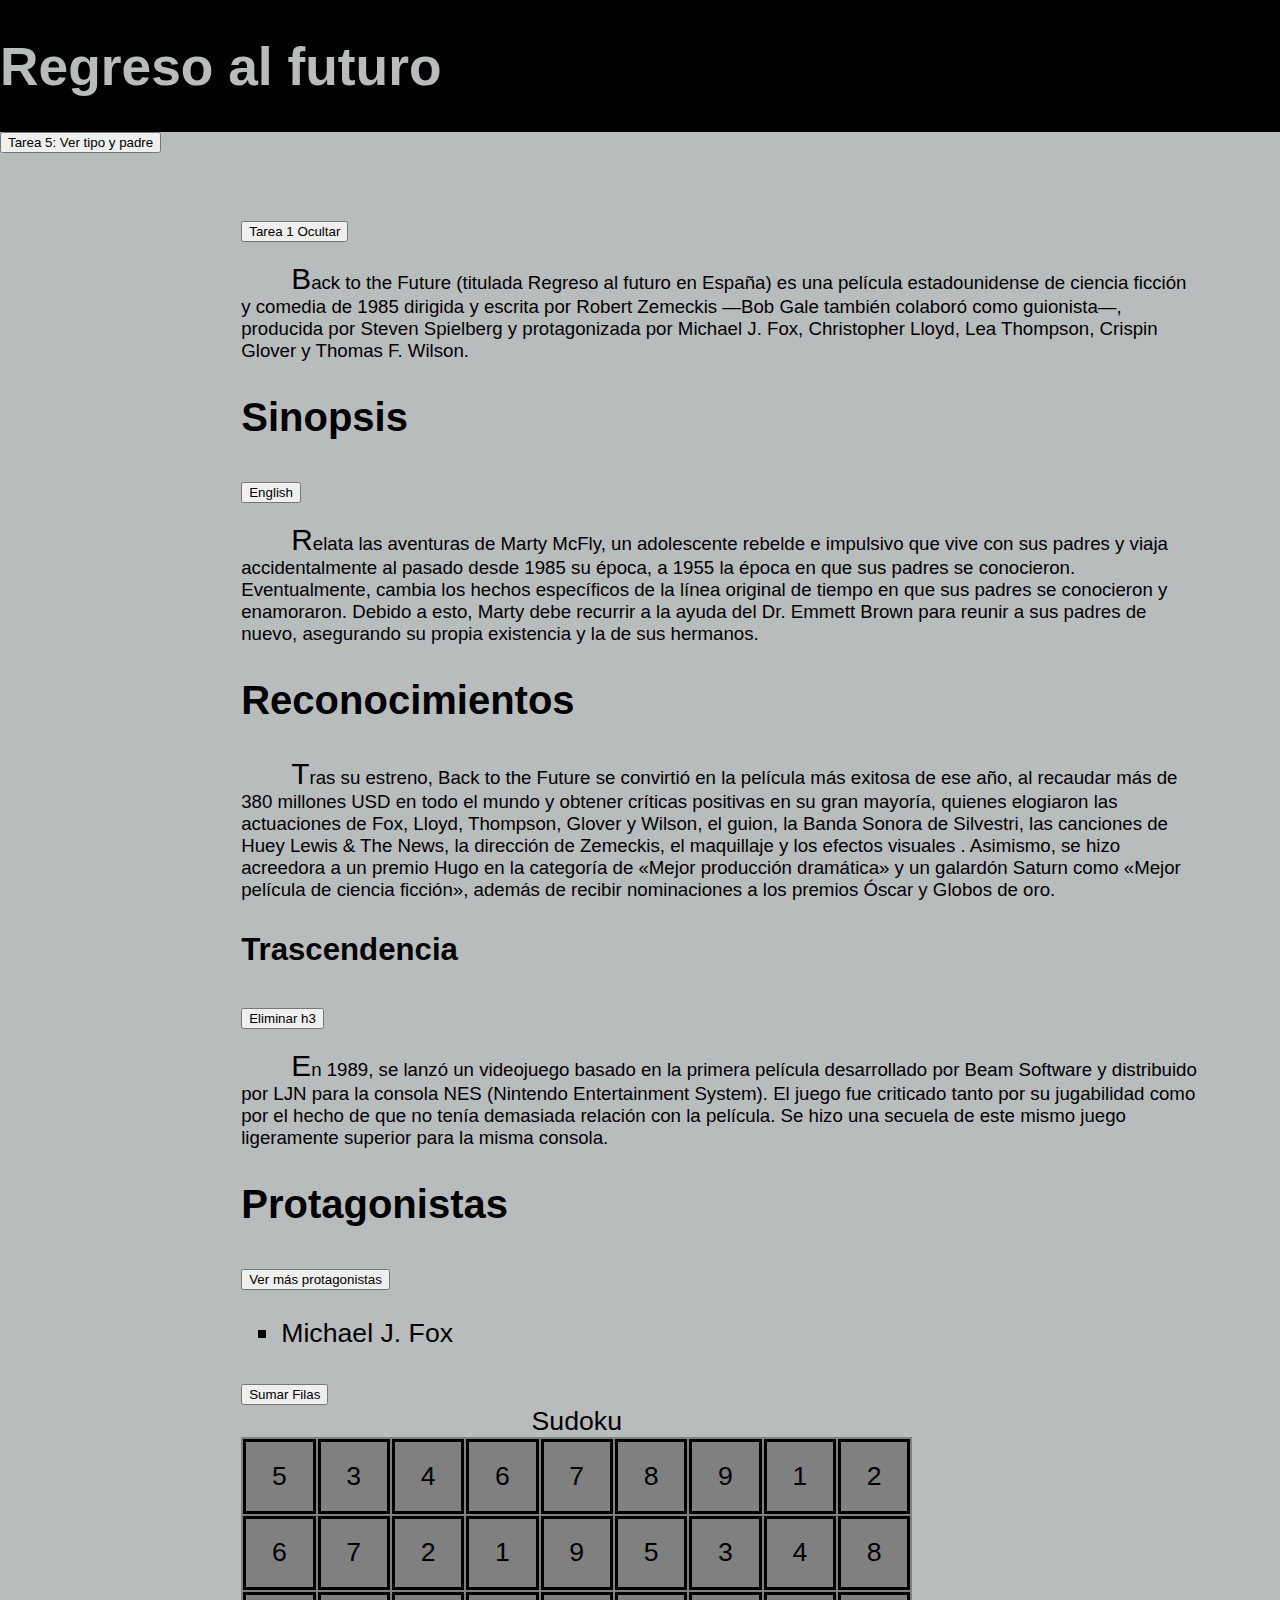
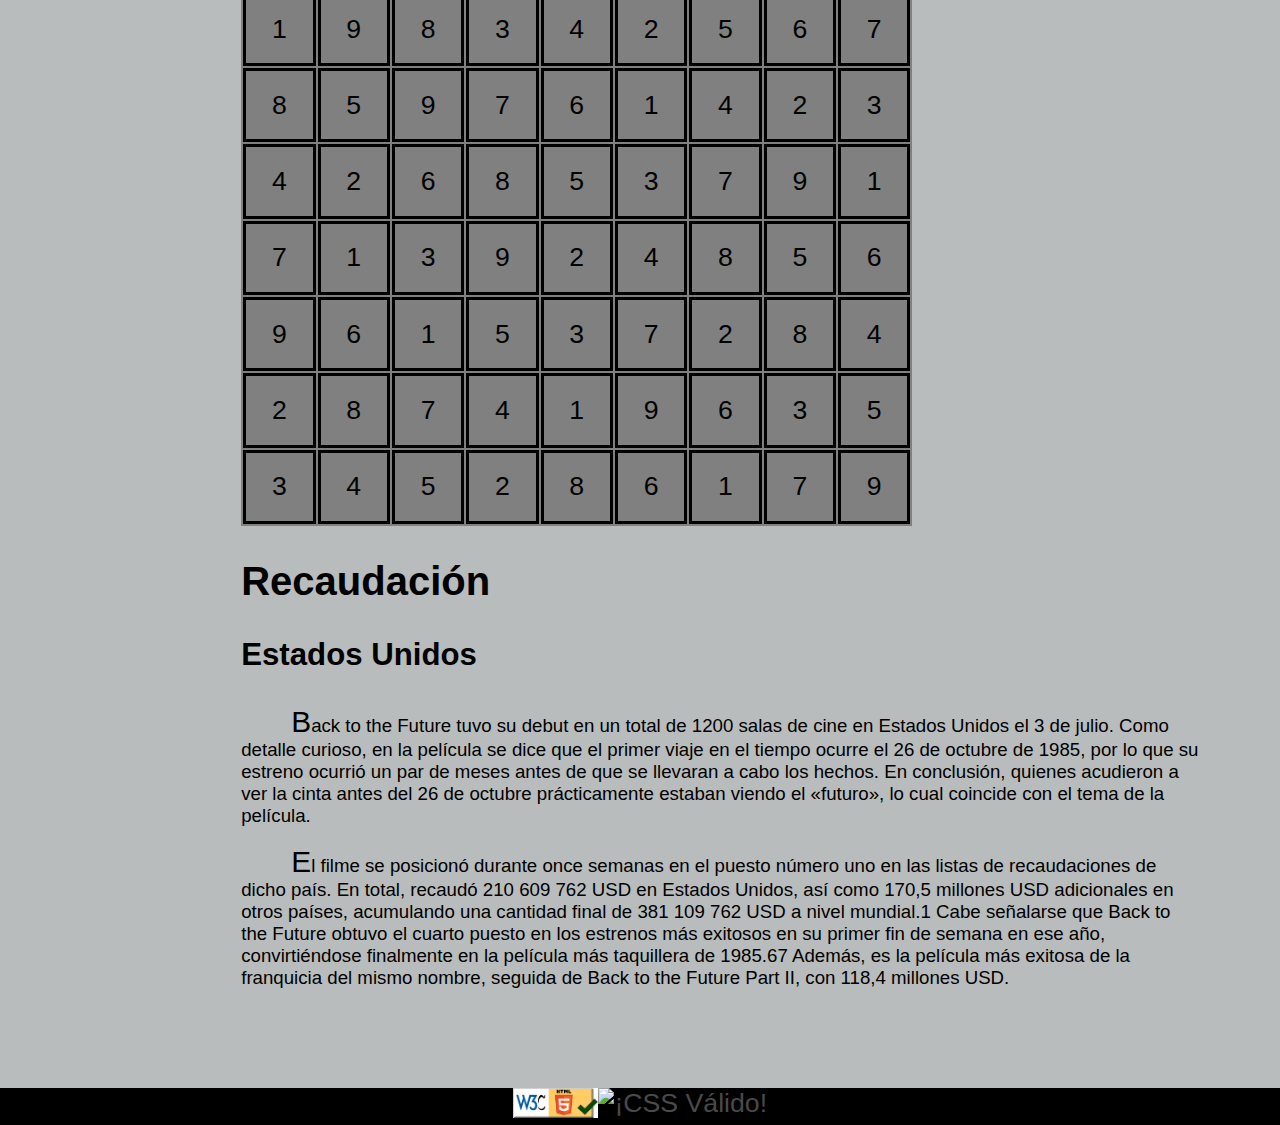
==== Ejercicio7.html @ 176a8844 "vs console" ====
<!DOCTYPE HTML>

<html lang="es">

<head>
    <!-- Datos que describen el documento -->
    <meta charset="UTF-8">
    <title>Regreso al futuro. La película</title>

    <meta name=author content="Rocío Cenador Martínez">
    <meta name=description
        content="Página web dedicada a la película Regreso al futuro, donde se incluye información básica y algunos datos detallados sobre el rodaje, producción y distribución de la misma.">
    <meta name=keywords content="pelicula, movie, film, viaje en el tiempo, ciencia, delorean, ficción, hollywood ">
    <meta name="viewport" content="width=device-width, initial-scale=1.0">

    <!-- añadir el elemento link de enlace a la hoja de estilo dentro del <head> del documento html -->
    <link rel="stylesheet" type="text/css" href="Ejercicio7.css" />
    <script src="http://ajax.googleapis.com/ajax/libs/jquery/3.2.1/jquery.min.js"></script>
    <script src="Ejercicio7.js"></script>

</head>

<body>

    <header>
        <h1>Regreso al futuro</h1>
    </header>

    <nav>
        <input type="button" value="Tarea 5: Ver tipo y padre" onclick="web.recorrer()" />
    </nav>
    <main>

        <input type="button" value="Tarea 1 Ocultar" onclick="web.ocultar()" />

        <p id="ocultar">Back to the Future (titulada Regreso al futuro en España) es una película estadounidense de
            ciencia ficción y
            comedia de 1985 dirigida y escrita por Robert Zemeckis —Bob Gale también colaboró como guionista—, producida
            por
            Steven Spielberg y protagonizada por Michael J. Fox, Christopher Lloyd, Lea Thompson, Crispin Glover y
            Thomas F.
            Wilson.</p>

        <h2>Sinopsis</h2>
        <input type="button" id="traducir" value="English" onclick="web.traducir()" />

        <p id="traducible">Relata las aventuras de Marty McFly, un adolescente rebelde e impulsivo que vive con sus
            padres y viaja
            accidentalmente al pasado desde 1985 su época, a 1955 la época en que sus padres se conocieron.
            Eventualmente,
            cambia los hechos específicos de la línea original de tiempo en que sus padres se conocieron y enamoraron.
            Debido a esto, Marty debe recurrir a la ayuda del Dr. Emmett Brown para reunir a sus padres de nuevo,
            asegurando
            su propia existencia y la de sus hermanos.</p>

        <h2>Reconocimientos</h2>
        <p>Tras su estreno, Back to the Future se convirtió en la película más exitosa de ese año, al recaudar más de
            380
            millones USD en todo el mundo y obtener críticas positivas en su gran mayoría, quienes elogiaron las
            actuaciones
            de Fox, Lloyd, Thompson, Glover y Wilson, el guion, la Banda Sonora de Silvestri, las canciones de Huey
            Lewis &
            The News, la dirección de Zemeckis, el maquillaje y los efectos visuales .
            Asimismo, se hizo acreedora a un premio Hugo en la categoría de «Mejor producción dramática» y un galardón
            Saturn como «Mejor película de ciencia ficción», además de recibir nominaciones a los premios Óscar y Globos
            de
            oro.</p>

        <h3>Trascendencia</h3>
        <input type="button" value="Eliminar h3" onclick="web.eliminar()" />

        <p>En 1989, se lanzó un videojuego basado en la primera película desarrollado por Beam Software y distribuido
            por
            LJN para la consola NES (Nintendo Entertainment System).
            El juego fue criticado tanto por su jugabilidad como por el hecho de que no tenía demasiada relación con la
            película.
            Se hizo una secuela de este mismo juego ligeramente superior para la misma consola.</p>

        <h2>Protagonistas</h2>
        <input type="button" value="Ver más protagonistas" onclick="web.añadir()" />


        <ul id="protagonistas">
            <li>Michael J. Fox</li>
        </ul>


        <input type="button" value="Sumar Filas" onclick="web.sumar()" />

        <table>
            <caption>Sudoku</caption>
            <tr>
                <td>5</td>
                <td>3</td>
                <td>4</td>
                <td>6</td>
                <td>7</td>
                <td>8</td>
                <td>9</td>
                <td>1</td>
                <td>2</td>
            </tr>
            <tr>
                <td>6</td>
                <td>7</td>
                <td>2</td>
                <td>1</td>
                <td>9</td>
                <td>5</td>
                <td>3</td>
                <td>4</td>
                <td>8</td>
            </tr>
            <tr>
                <td>1</td>
                <td>9</td>
                <td>8</td>
                <td>3</td>
                <td>4</td>
                <td>2</td>
                <td>5</td>
                <td>6</td>
                <td>7</td>
            </tr>
            <tr>
                <td>8</td>
                <td>5</td>
                <td>9</td>
                <td>7</td>
                <td>6</td>
                <td>1</td>
                <td>4</td>
                <td>2</td>
                <td>3</td>
            </tr>
            <tr>
                <td>4</td>
                <td>2</td>
                <td>6</td>
                <td>8</td>
                <td>5</td>
                <td>3</td>
                <td>7</td>
                <td>9</td>
                <td>1</td>
            </tr>
            <tr>
                <td>7</td>
                <td>1</td>
                <td>3</td>
                <td>9</td>
                <td>2</td>
                <td>4</td>
                <td>8</td>
                <td>5</td>
                <td>6</td>
            </tr>
            <tr>
                <td>9</td>
                <td>6</td>
                <td>1</td>
                <td>5</td>
                <td>3</td>
                <td>7</td>
                <td>2</td>
                <td>8</td>
                <td>4</td>
            </tr>
            <tr>
                <td>2</td>
                <td>8</td>
                <td>7</td>
                <td>4</td>
                <td>1</td>
                <td>9</td>
                <td>6</td>
                <td>3</td>
                <td>5</td>
            </tr>
            <tr>
                <td>3</td>
                <td>4</td>
                <td>5</td>
                <td>2</td>
                <td>8</td>
                <td>6</td>
                <td>1</td>
                <td>7</td>
                <td>9</td>
            </tr>
        </table>

        <h2>Recaudación</h2>
        <h3>Estados Unidos</h3>
        <p>Back to the Future tuvo su debut en un total de 1200 salas de cine en Estados Unidos el 3 de julio. Como
            detalle curioso, en la película se dice que el primer viaje en el tiempo ocurre el 26 de octubre de 1985,
            por lo que su estreno ocurrió un par de meses antes de que se llevaran a cabo los hechos. En conclusión,
            quienes acudieron a ver la cinta antes del 26 de octubre prácticamente estaban viendo el «futuro», lo cual
            coincide con el tema de la película.</p>
        <p>El filme se posicionó durante once semanas en el puesto número uno en las listas de recaudaciones de dicho
            país. En total, recaudó 210 609 762 USD en Estados Unidos, así como 170,5 millones USD adicionales en otros
            países, acumulando una cantidad final de 381 109 762 USD a nivel mundial.1 Cabe señalarse que Back to the
            Future obtuvo el cuarto puesto en los estrenos más exitosos en su primer fin de semana en ese año,
            convirtiéndose finalmente en la película más taquillera de 1985.67 Además, es la película más exitosa de la
            franquicia del mismo nombre, seguida de Back to the Future Part II, con 118,4 millones USD.</p>
    </main>


    <footer>
        <a href="http://validator.w3.org/check/referer" hreflang="en-us">
            <img src="[data-uri]"
                alt="¡HTML5 válido!" height="30" /></a>
        <a href="http://jigsaw.w3.org/css-validator/check/referer">
            <img style="border:0;width:88px;height:31px" src="http://jigsaw.w3.org/css-validator/images/vcss"
                alt="¡CSS Válido!" /></a>
    </footer>

</body>

</html>
---- Ejercicio7.css ----
/************* BODY Y ESTRUCTURA +++++++++++++*/

/*(0,0,1)*/
body {
    font-family: "Futura Medium", "Gill Sans", "Verdana", sans-serif;
    font-size: 20pt;
    color: black;
    background-color: rgba(185,188,188,1);
    margin: 0;
}

/*(0,0,1)*/
header, footer {
    background-color: black;
    color: rgba(185,188,188,1);
    margin: 0;
}



/************* MENU NAVEGACIÓN +++++++++++++*/


/************* ENLACES +++++++++++++*/

 /*(0,0,1)*/
a {
    text-decoration: none; /* Eliminar el subrayado de los links */
}
/*(0,1,1)*/
a:link { color: rgb(75, 73, 73);}
a:visited { color: purple; }
a:hover {color: black;}
a:active { color: orange; }

/**************************** MAIN *******************************/

/*(0,0,1)*/
main {
    
    padding: 3em;
}

/*(0,0,2)*/
main img {
    width: 90%;
}

/************* PÁRRAFOS +++++++++++++*/


/*(0,0,1)*/
p { font-size: 0.7em;
    text-align: left;
    text-indent: 50px;
}

/*(0,0,2)*/
p::first-letter { font-size: 1.6em;
}


/************* LISTAS +++++++++++++*/

/*(0,0,1)*/
ul { /* Todas las unordered lists */

    text-decoration: none;
    list-style-type: square;
}



/************* TABLAS +++++++++++++*/

/*(0,0,1)*/
table {
    background-color: gray;
    color: black;
    width: 70%;
}
/*(0,0,1)*/ 
td { text-align:  center;
    border-style: solid;
    padding: 0.7em; } 



/*(0,0,1)*/
body { 
    display: grid;
    grid: "h h"
          "a b"
          "f f";
}

/*(0,0,2)*/
body > header { /*Pueden otros headers, como los contenidos en un article */
    grid-area: h;
    display: flex;
    flex-wrap: wrap;
    align-items: baseline;
}


/*(0,0,1)*/
nav { 
    grid-area: a; 
    display: flex;
    flex-direction: column; 
    /*padding: 30px;*/
}

/*(0,0,1)*/
nav a {
    margin: 5px;
}

/*(0,0,1)*/
main, article { 
    grid-area: b; 
    min-width: 12em;     
}

/*(0,0,1)*/
footer{ 
    grid-area: f;  
    display: flex;
    justify-content: center;
}


@media screen and (max-width: 800px) {
    /*(0,0,1)*/
    body {
        display : block;
        
    }
    /*(0,0,1)*/
    main {
        padding: 1em;
        
    }
    /*(0,0,2)*/
    main > h2 {
        margin: 0.5em;
    }

} 

@media print {
    /* hide navigation menu when printing */
    /*(0,0,1)*/
    nav, footer { display: none; }
}
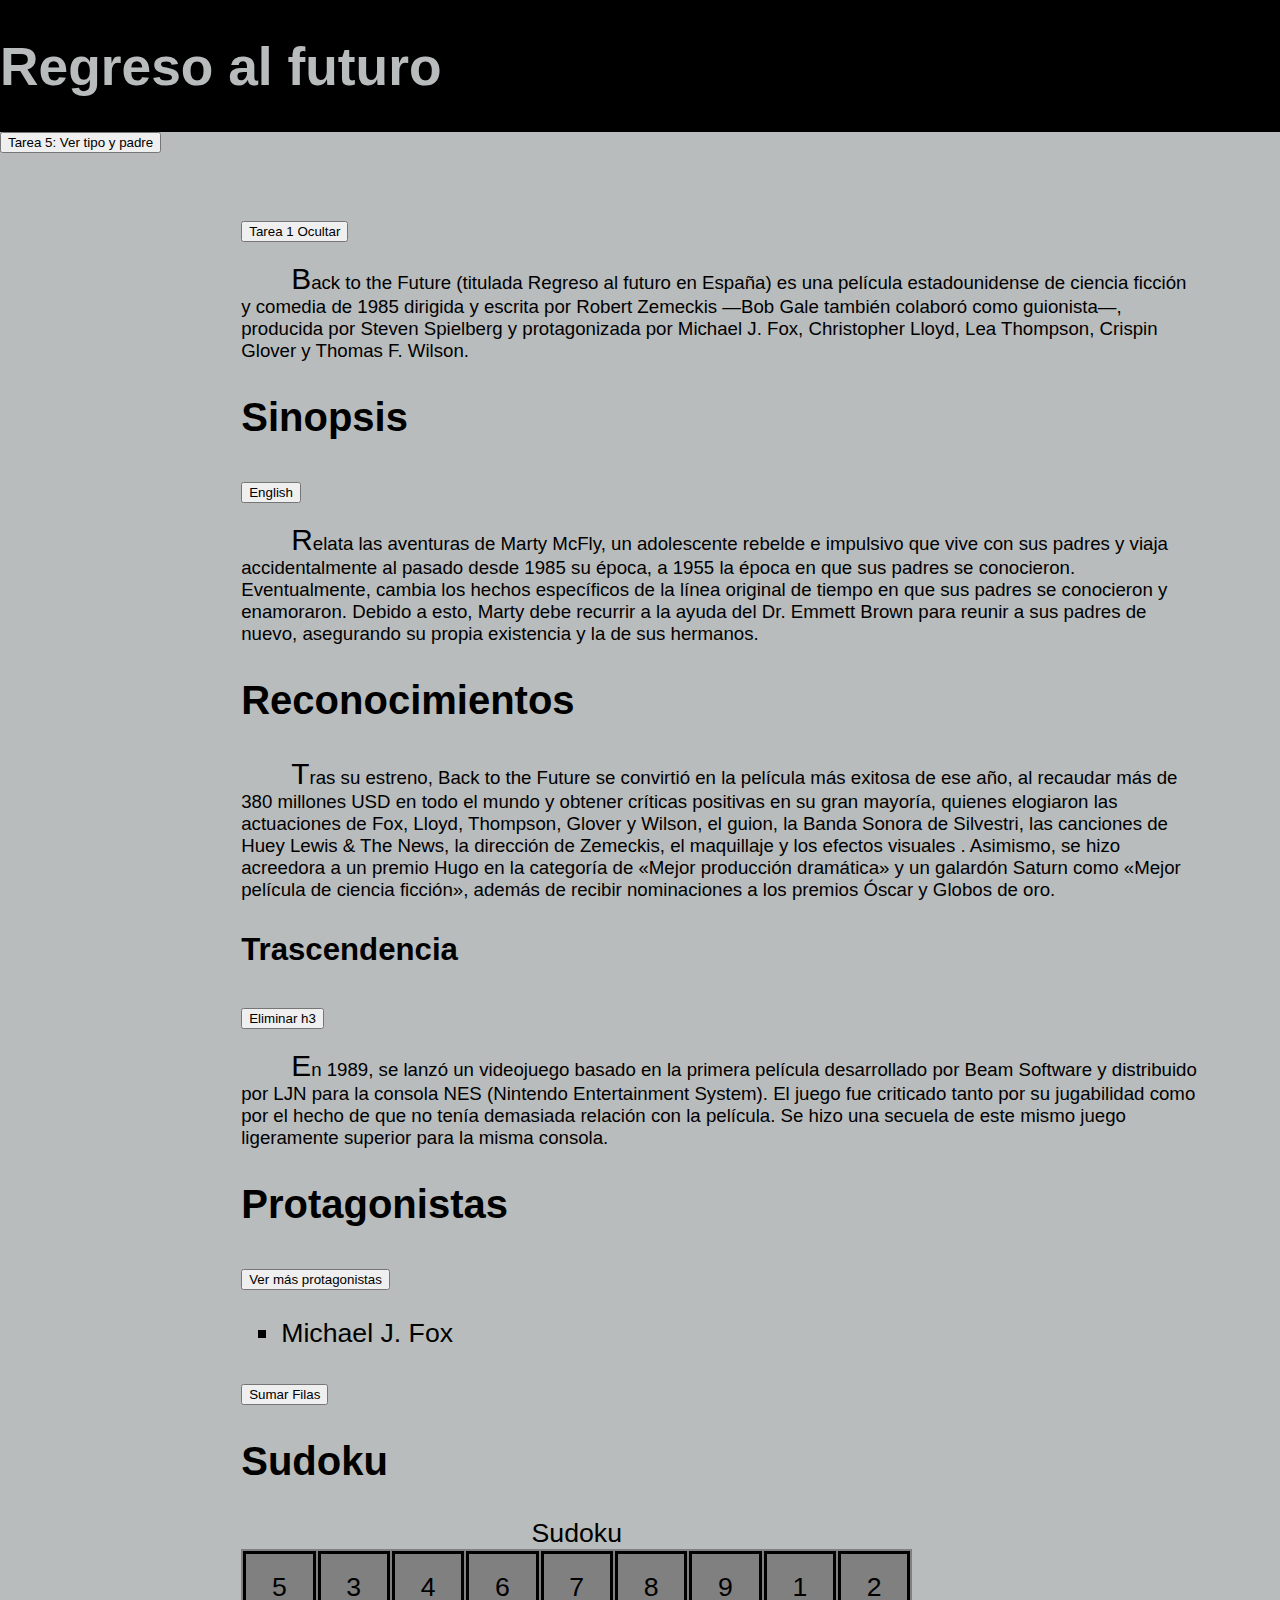
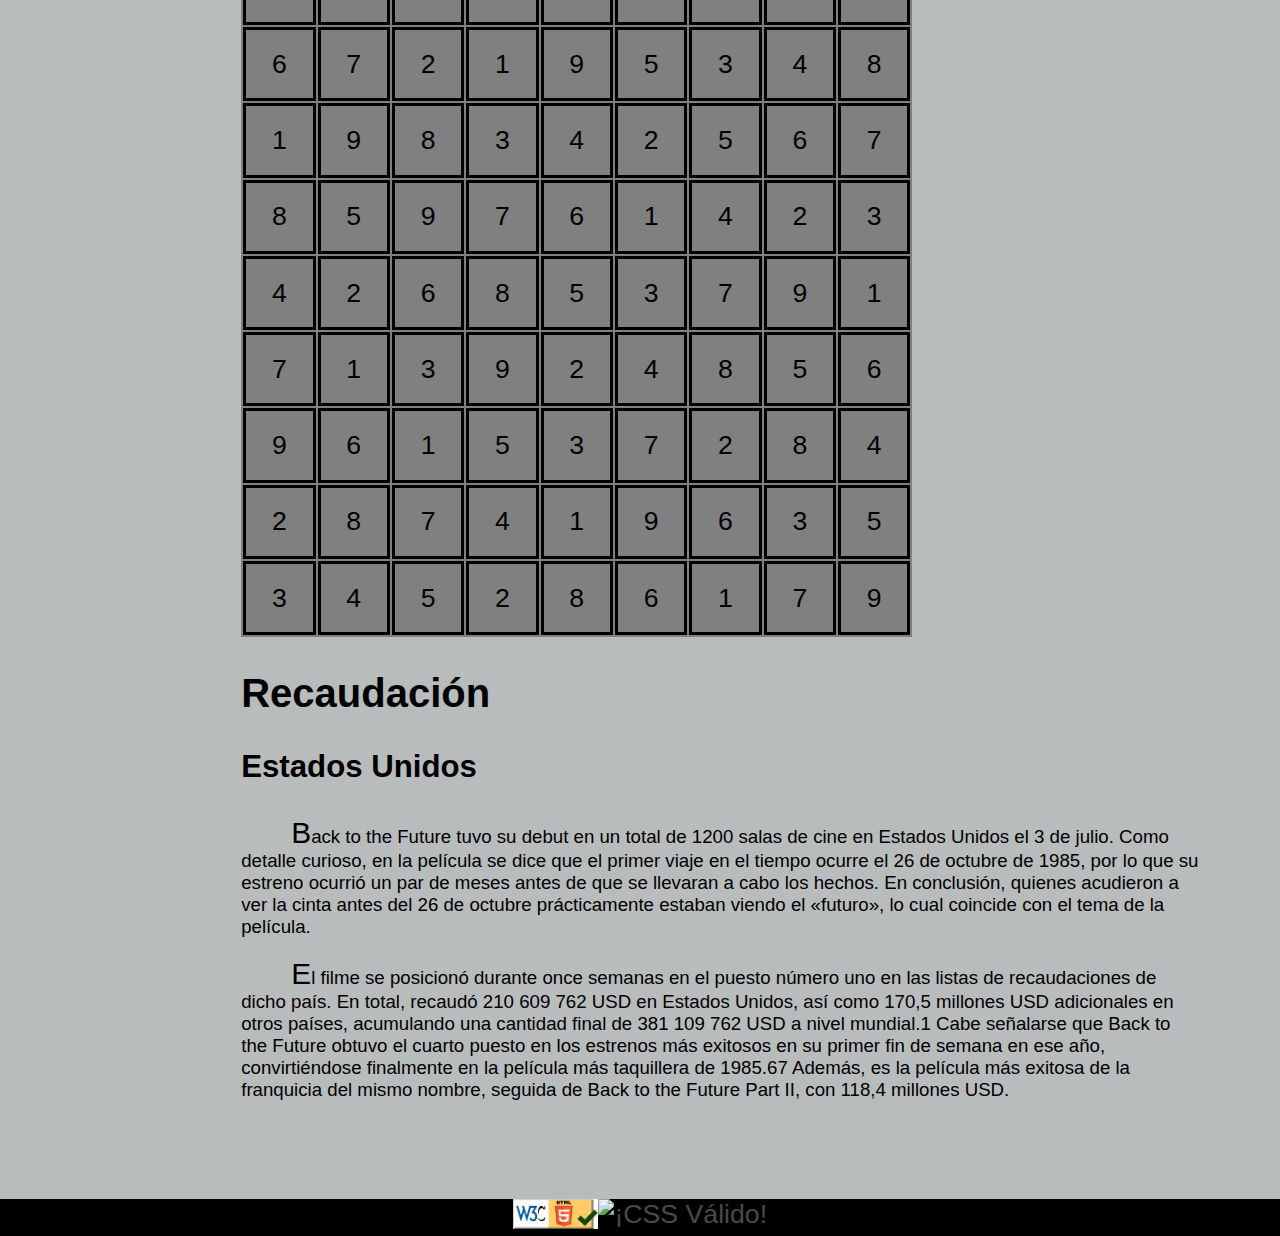
==== commit ebbff8b0: "h2 added to solve 1.3" ====
--- a/Ejercicio7.html
+++ b/Ejercicio7.html
@@ -86,7 +86,7 @@
 
 
         <input type="button" value="Sumar Filas" onclick="web.sumar()" />
-
+        <h2>Sudoku</h2>
         <table>
             <caption>Sudoku</caption>
             <tr>
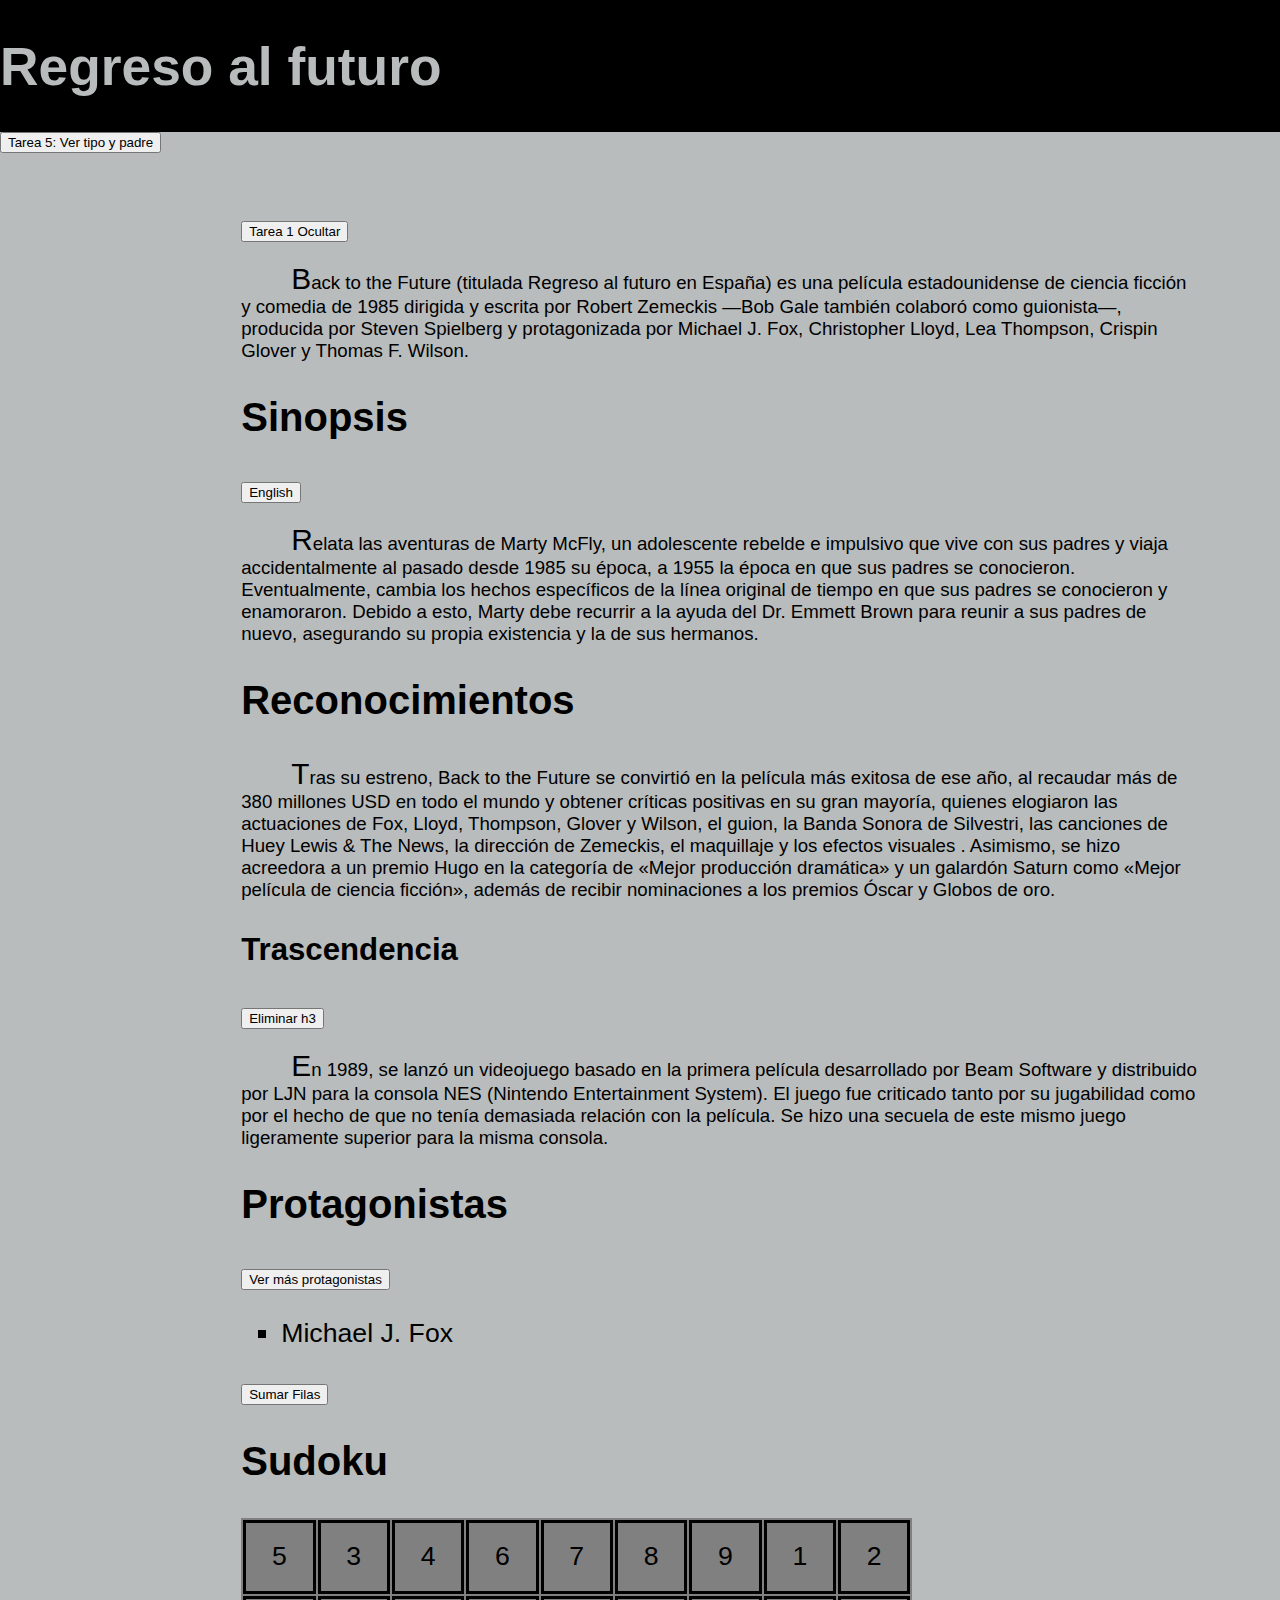
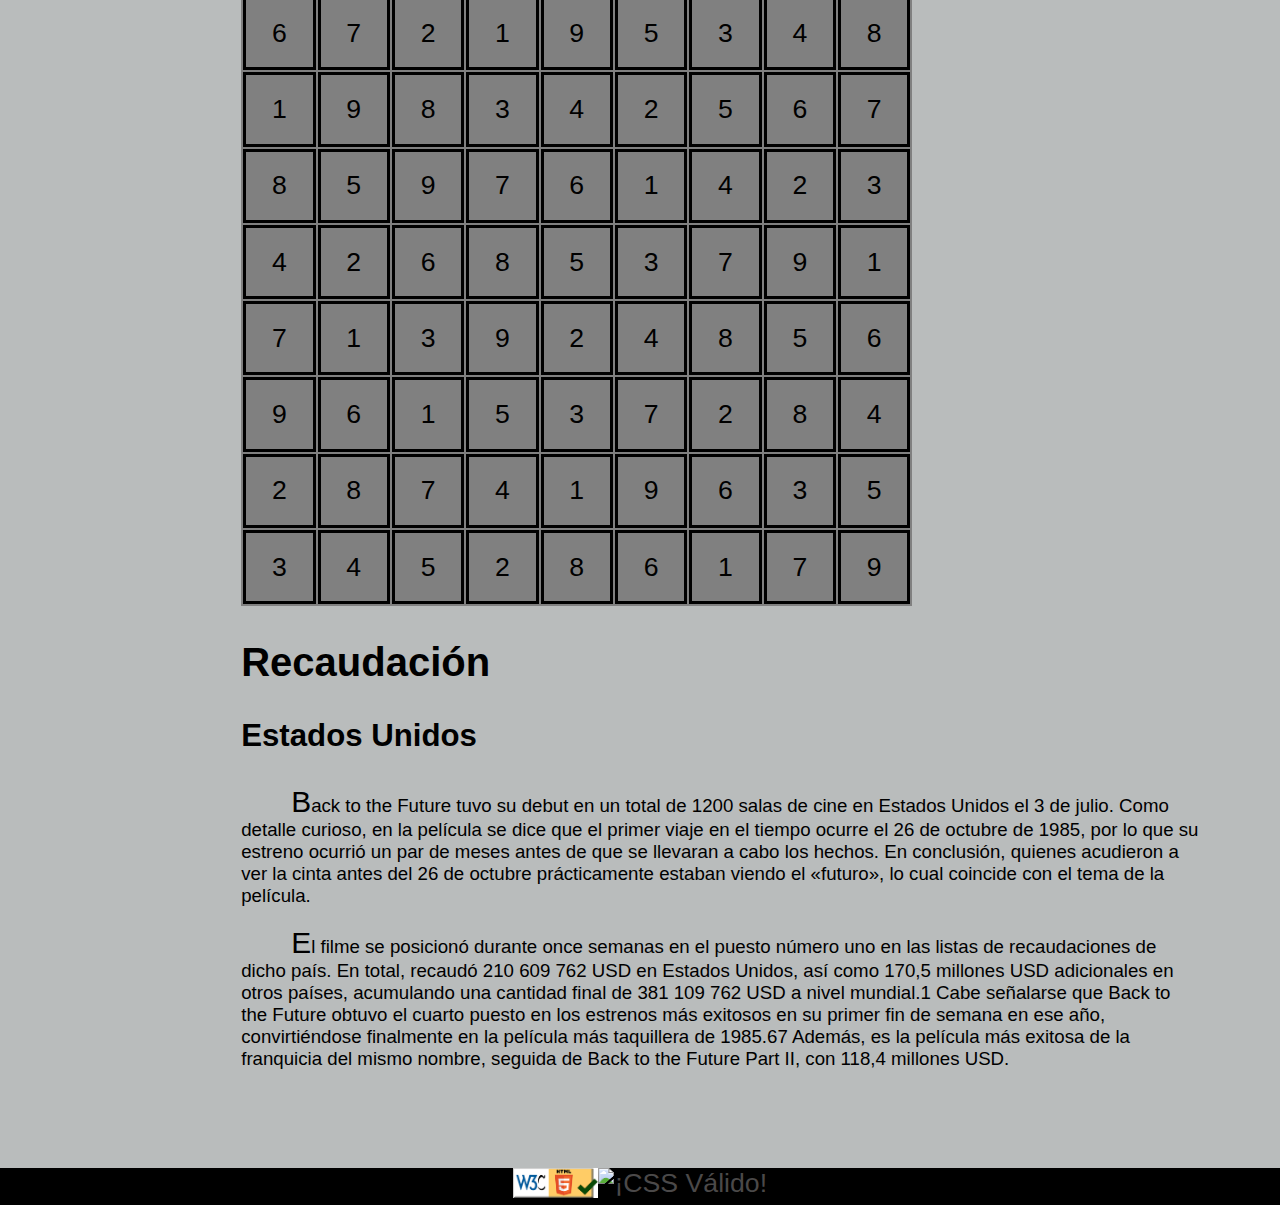
==== commit a2788e49: "caption element removed" ====
--- a/Ejercicio7.html
+++ b/Ejercicio7.html
@@ -88,7 +88,6 @@
         <input type="button" value="Sumar Filas" onclick="web.sumar()" />
         <h2>Sudoku</h2>
         <table>
-            <caption>Sudoku</caption>
             <tr>
                 <td>5</td>
                 <td>3</td>
